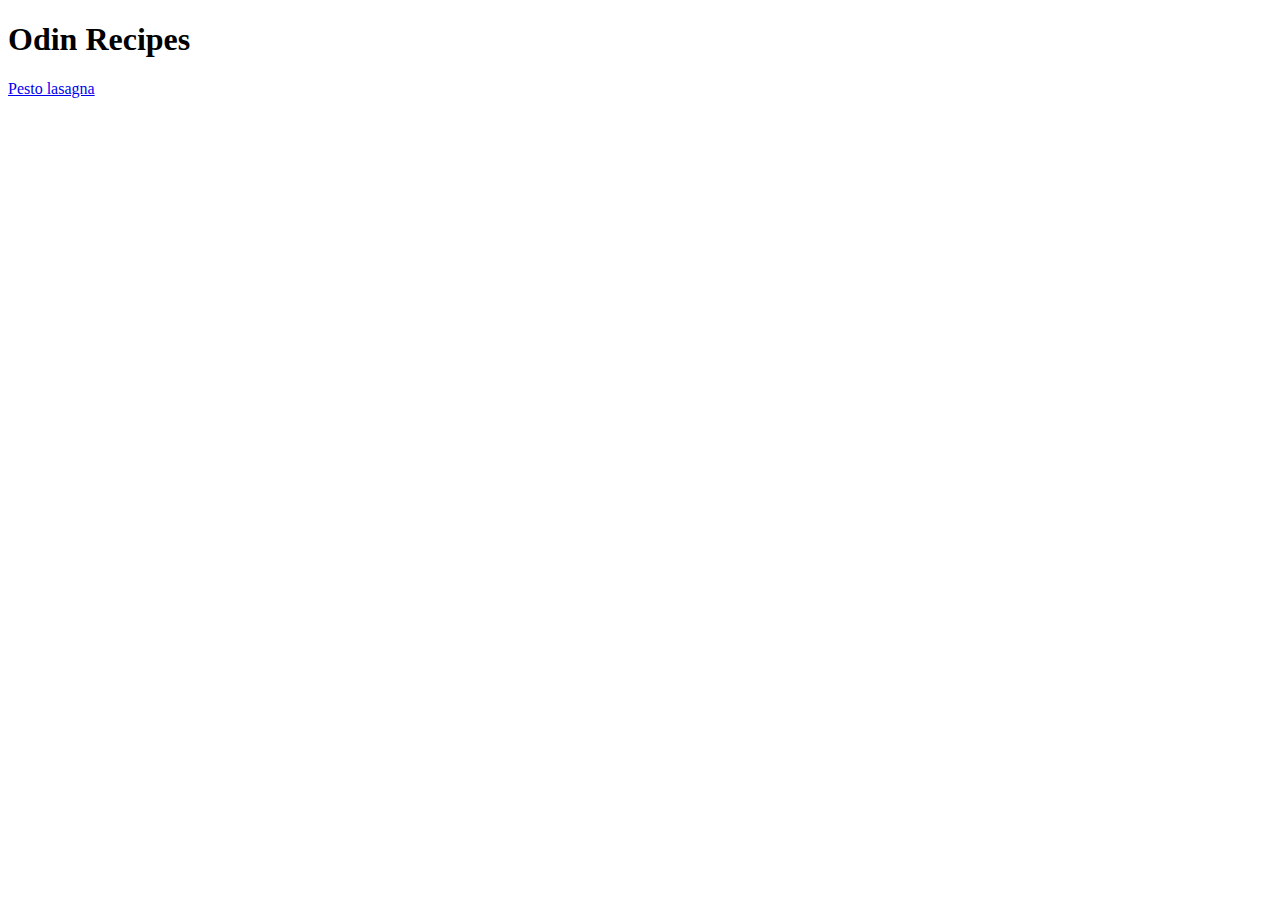
==== index.html @ 8bd05523 "Add main page and lasagna recipe page" ====
<!DOCTYPE html>
<html lang="en">

    <head>
        <meta charset="UTF-8">
        <title>Odin Recipes</title>
    </head>

    <Body>
        <h1>Odin Recipes</h1>
        <a href="./recipes/pesto-lasgna.html">Pesto lasagna</a>

    </Body>



</html>
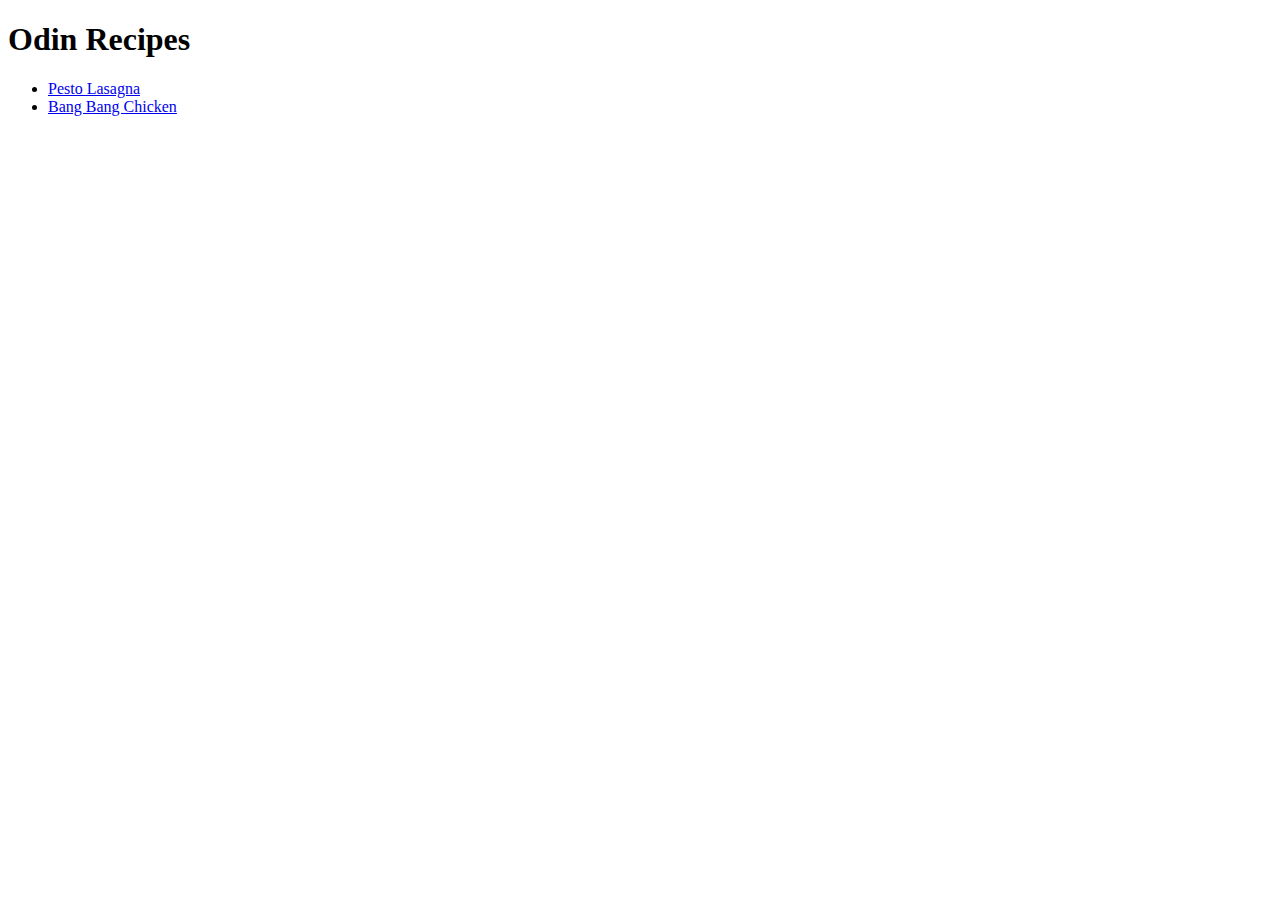
==== commit d5b4a8db: "Add new bang bang chicken recipe" ====
--- a/index.html
+++ b/index.html
@@ -8,8 +8,13 @@
 
     <Body>
         <h1>Odin Recipes</h1>
-        <a href="./recipes/pesto-lasgna.html">Pesto lasagna</a>
-
+        <ul>
+            <li><a href="./recipes/pesto-lasgna.html">Pesto Lasagna</a></li>
+            <li><a href="./recipes/bang-bang-chicken.html">Bang Bang Chicken</a></li>
+    
+    
+        </ul>
+        
     </Body>
 
 
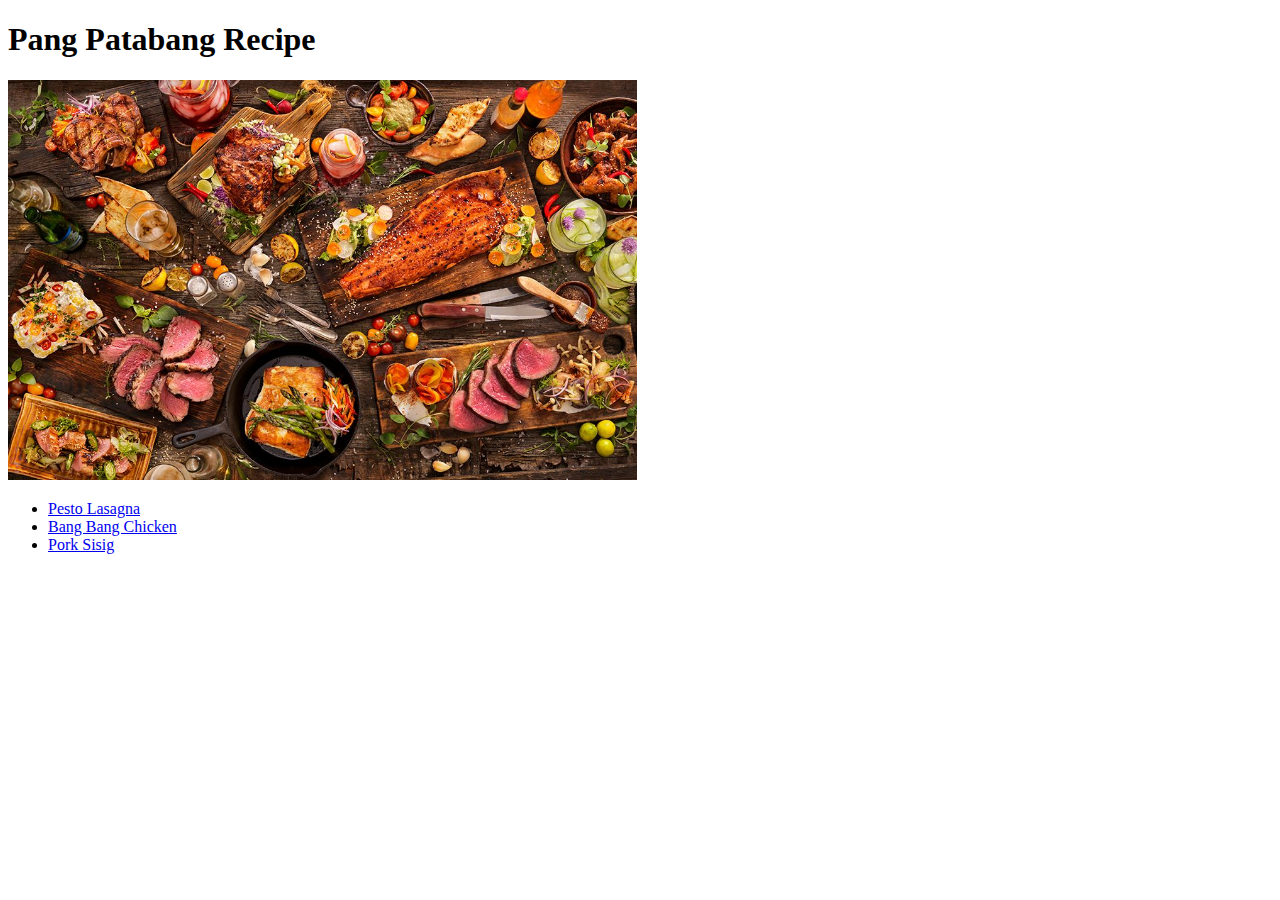
==== commit 3653bd3e: "Add new pork sisig recipe" ====
--- a/index.html
+++ b/index.html
@@ -3,18 +3,22 @@
 
     <head>
         <meta charset="UTF-8">
-        <title>Odin Recipes</title>
+        <title>Pang Patabang Recipe</title>
     </head>
 
     <Body>
-        <h1>Odin Recipes</h1>
+        <h1>Pang Patabang Recipe</h1>
+        <img src="./img/Foods.jpg" 
+            alt="Food pictures"
+            height=400
+        />
         <ul>
             <li><a href="./recipes/pesto-lasgna.html">Pesto Lasagna</a></li>
             <li><a href="./recipes/bang-bang-chicken.html">Bang Bang Chicken</a></li>
-    
+            <li><a href="./recipes/pork-sisig.html">Pork Sisig</a></li>
     
         </ul>
-        
+
     </Body>
 
 
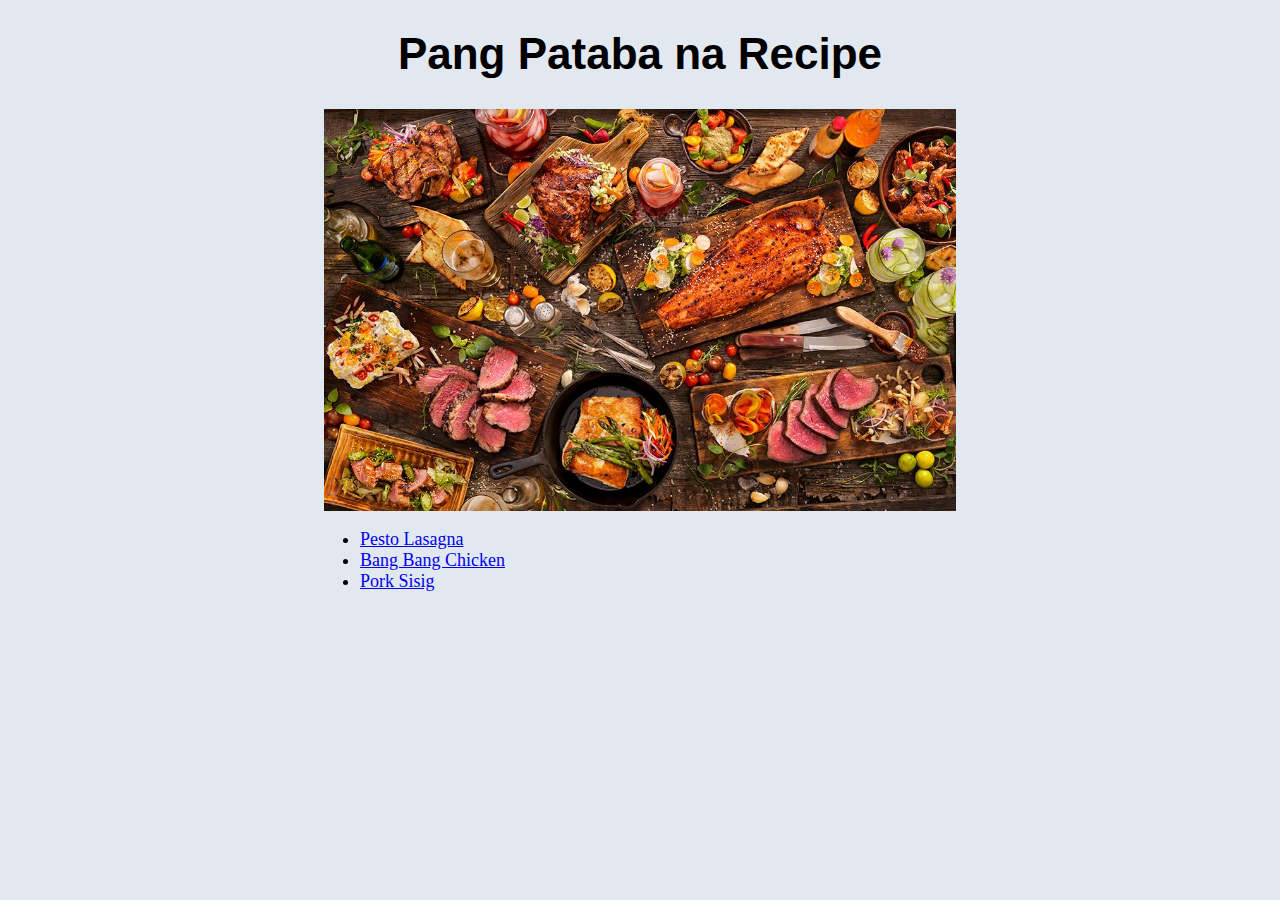
==== commit 4008ce9f: "add css to index and to all recipes" ====
--- a/index.html
+++ b/index.html
@@ -3,16 +3,20 @@
 
     <head>
         <meta charset="UTF-8">
-        <title>Pang Patabang Recipe</title>
+        <meta http-equiv="X-UA-Compatible" content="IE=edge">
+        <meta name="viewport" content="width=device-width, initial-scale=1.0">
+        <link rel="stylesheet" href="./style.css">
+        <title>Pang Pataba na Recipe</title>
     </head>
 
     <Body>
-        <h1>Pang Patabang Recipe</h1>
+        <h1 class="title">Pang Pataba na Recipe</h1>
         <img src="./img/Foods.jpg" 
             alt="Food pictures"
-            height=400
+            class=" centerpic"
         />
-        <ul>
+
+        <ul class="list">
             <li><a href="./recipes/pesto-lasgna.html">Pesto Lasagna</a></li>
             <li><a href="./recipes/bang-bang-chicken.html">Bang Bang Chicken</a></li>
             <li><a href="./recipes/pork-sisig.html">Pork Sisig</a></li>
@@ -21,6 +25,4 @@
 
     </Body>
 
-
-
 </html>--- a/style.css
+++ b/style.css
@@ -0,0 +1,38 @@
+body {
+    background-color: rgb(226, 232, 240)
+}
+
+.title {
+    text-align: center;
+    font-family: Arial, Helvetica, sans-serif;
+    font-size: 44px;
+}
+
+.centerpic {
+    display: block;
+    margin-left: auto;
+    margin-right: auto;
+    width: 50%;
+}
+
+.list {
+    position: absolute;
+    left: 320px;
+    font-size: large;
+}   
+
+.description {
+    text-align: center;
+    font-family: 'Segoe UI', Tahoma, Geneva, Verdana, sans-serif;
+    font-size: 20px;
+}
+
+.ingredients {
+    text-align: justify;
+    margin: auto;
+    width: 50%;
+}
+
+.foot {
+    text-align: center;
+}